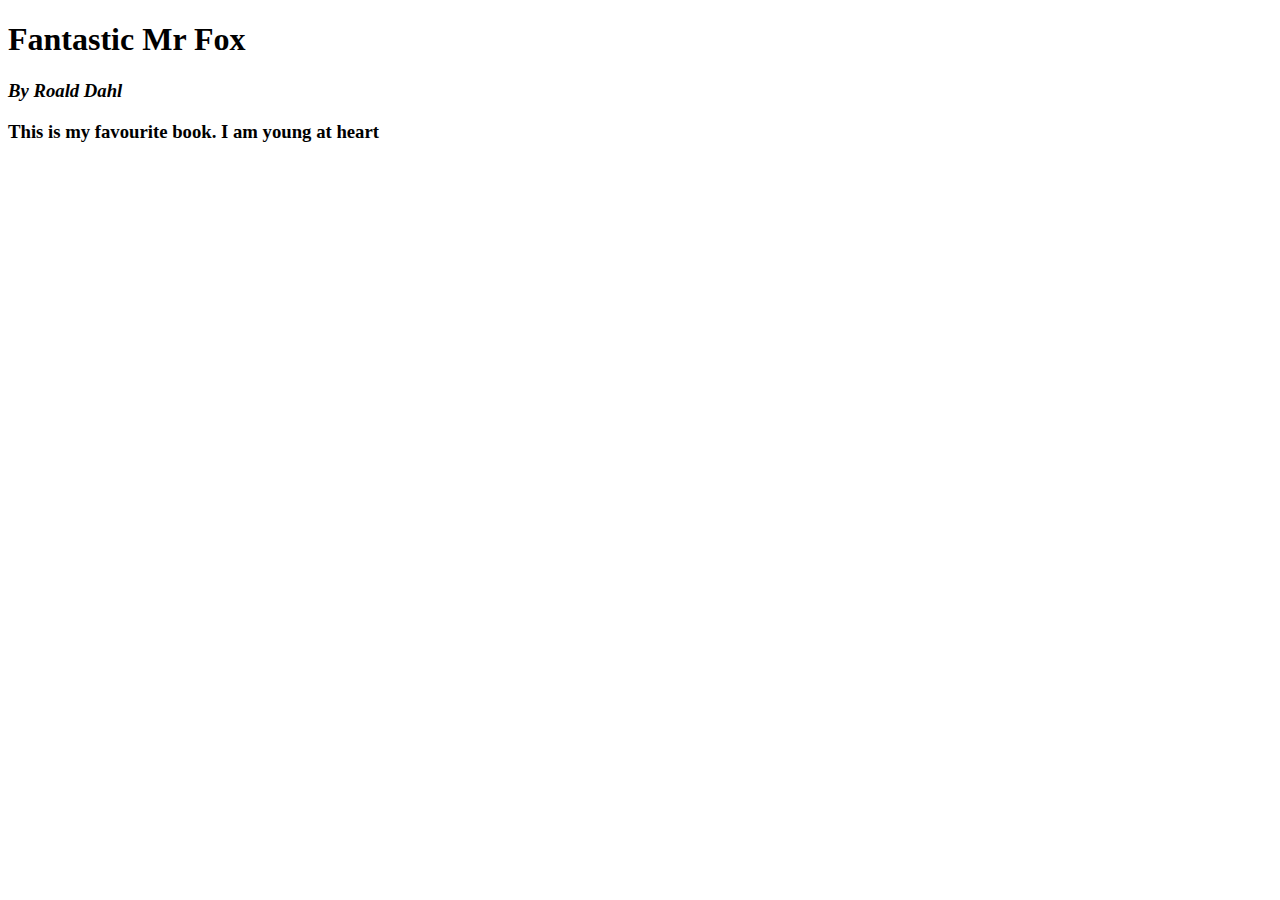
==== 02_01_texts.html @ b07eb5f9 "Fantastic Mr Fox" ====
<!DOCTYPE html>
<html>
	<head>
		<title> Fantastic Page </title>
	<head>

		<body> 
			<h1> Fantastic Mr Fox </h1>
				<h3>
					<em> By Roald Dahl </em>
				</h3>
			<h3>
			<p> This is my favourite book. I am young at heart </p>
			</h3>
		</body>
</html>
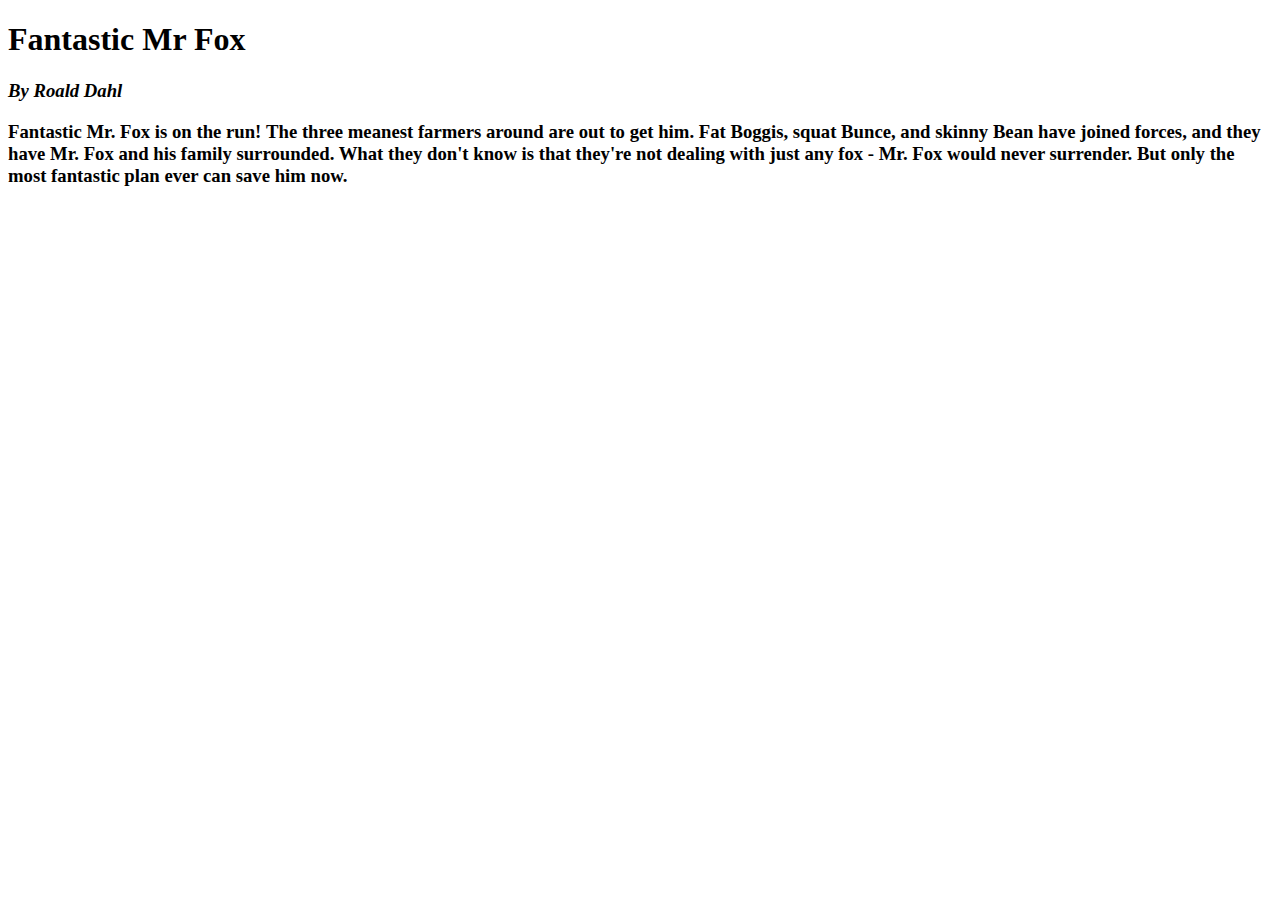
==== commit 95eea2c1: "Add files via upload" ====
--- a/02_01_texts.html
+++ b/02_01_texts.html
@@ -2,15 +2,27 @@
 <html>
 	<head>
 		<title> Fantastic Page </title>
-	<head>
+		<link rel="stylesheet" type="text/css" href="foxcode.css">
+	</head>
 
-		<body> 
-			<h1> Fantastic Mr Fox </h1>
-				<h3>
+		<body class="my-body"> 
+			
+			<h1 class="my-title"> Fantastic Mr Fox </h1>
+				<h3 class="my-subtitle">
 					<em> By Roald Dahl </em>
 				</h3>
 			<h3>
-			<p> This is my favourite book. I am young at heart </p>
+			<p class="my-paragraph"> 
+				<strong class="my-strong"> Fantastic Mr. Fox is on the
+				run! </strong>
+				The three meanest farmers around are out to get him. Fat
+				Boggis, squat Bunce,
+				and skinny Bean have joined forces, and they have Mr. Fox and
+				his family surrounded.
+				What they don't know is that they're not dealing with just
+				any fox - Mr. Fox would never surrender. But only the most fantastic plan ever
+				can save him now.
+			 </p>
 			</h3>
 		</body>
 </html>